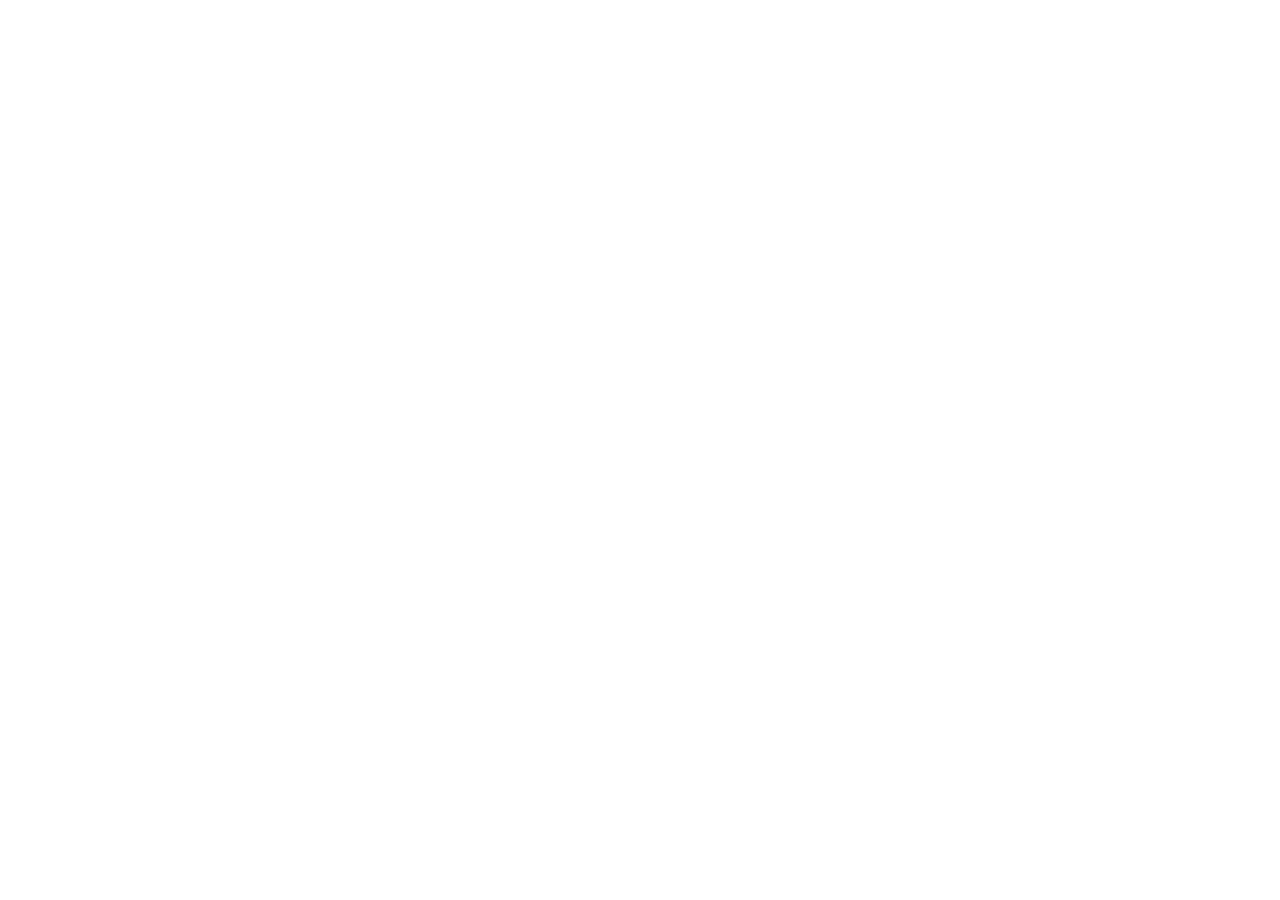
==== mq004/index.html @ 3fb4531b "actualizei ex025" ====
<!DOCTYPE html>
<html lang="pt-br">
<head>
    <meta charset="UTF-8">
    <meta name="viewport" content="width=device-width, initial-scale=1.0">
    <title>Média query</title>
</head>
<body>
    
</body>
</html>
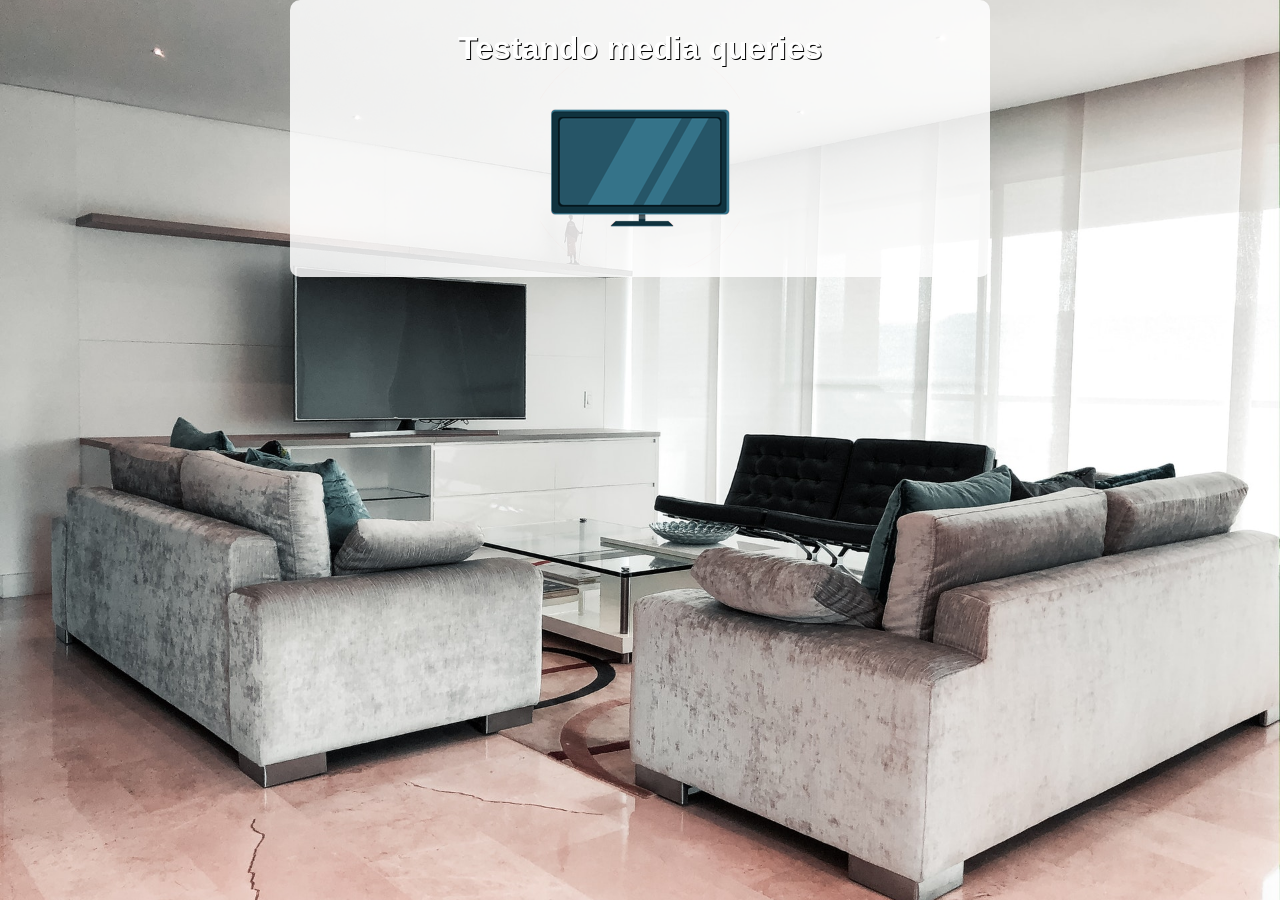
==== commit 3a2ad933: "actualizei o ex025" ====
--- a/mq004/index.html
+++ b/mq004/index.html
@@ -4,8 +4,17 @@
     <meta charset="UTF-8">
     <meta name="viewport" content="width=device-width, initial-scale=1.0">
     <title>Média query</title>
+    <link rel="stylesheet" href="estilos/style.css" media="all">
+    <link rel="stylesheet" href="estilos/media-query.css">
 </head>
 <body>
-    
+     <main>
+        <h1>Testando media queries</h1>
+        <img id="phone" src="imagens/icon-phone.png" alt="acessando smarthphone">
+        <img id="tablet" src="imagens/icon-tablet.png" alt="acessando tablet">
+        <img id="print" src="imagens/icon-print.png" alt="acessando impressão">
+        <img id="pc" src="imagens/icon-pc.png" alt="versão para desktop">
+        <img id="tv" src="imagens/icon-tv.png" alt="versão para tv">
+     </main>
 </body>
 </html>
--- a/mq004/estilos/style.css
+++ b/mq004/estilos/style.css
@@ -0,0 +1,39 @@
+@charset "UTF-8";
+
+/* versão mobile first */
+
+* {
+    font-family: Arial, Helvetica, sans-serif;
+    font-size: 1em;
+    margin: 0px;
+    padding: 0px;
+    box-sizing: border-box;
+}
+body, html {
+    width: 100vw;
+    height: 100vh;
+}
+body {
+    background: black url(../imagens/back-phone.jpg) no-repeat;
+    background-size: cover;
+    background-position: center center;
+}
+main {
+    background-color: rgba(255, 255, 255, 0.842);
+    width: 90vw;
+    margin: auto;
+    border-radius: 10px;
+    padding: 10px;
+}
+h1 {
+    text-align: center;
+    color: white;
+    font-size: 2em;
+    margin-top: 20px;
+    text-shadow: 1px 1px 0px black;
+}
+img#phone {display: block; margin: auto;}
+img#tablet {display: none;}
+img#print {display: none;}
+img#tv {display: none;}
+img#pc {display: none;}
--- a/mq004/estilos/media-query.css
+++ b/mq004/estilos/media-query.css
@@ -0,0 +1,55 @@
+@charset "UTF-8";
+
+/* todas as demais medias */
+-----------------------------
+/* typical device 
+pequenas telas: até 600px 
+celular: de 600px até 768px 
+tablet : 768 até 992px
+desktok: 992px até 1200px
+grandes telas: acima de 1200px
+*/ 
+
+@media print { /*impressora*/
+    body {
+        background-color: red;
+    }
+img#phone {display: none;}
+img#tablet {display: none;}
+img#print {display: block; margin: auto;}
+img#tv {display: none;}
+img#pc {display: none;}
+}
+@media screen and (min-width: 768px) and (max-width: 992px) { /*tablet*/
+  body {
+    background-image: url(../imagens/back-tablet.jpg);
+  }   
+img#phone {display: none;}
+img#tablet {display: block; margin: auto;}
+img#print {display: none;}
+img#tv {display: none;}
+img#pc {display: none;}
+}
+@media screen and (min-width: 992px) and (max-width: 1200px) { /*desktop*/
+ body {
+    background-image: url(../imagens/back-pc.jpg);
+ }
+img#phone {display: none;}
+img#tablet {display: none;}
+img#print {display: none;}
+img#tv {display: none;}
+img#pc {display: block; margin: auto;}
+}
+@media screen and (min-width: 1200px) { /*grandes telas*/
+    body {
+        background-image: url(../imagens/back-tv.jpg);
+}
+main {
+    width: 700px;
+}
+ img#phone {display: none;}
+img#tablet {display: none;}
+img#print {display: none;}
+img#tv {display: block; margin: auto;}
+img#pc {display: none;}
+    }
